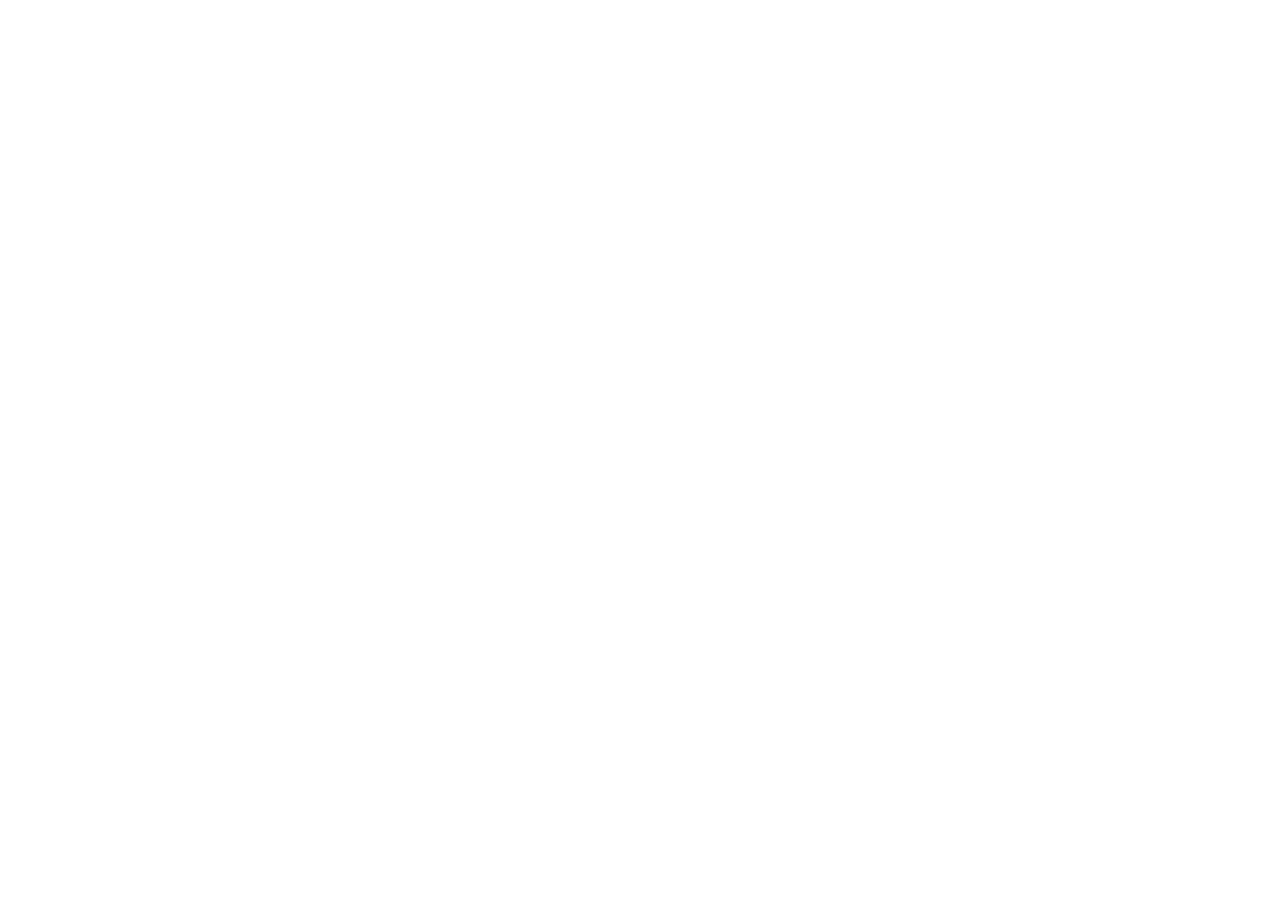
==== 很多状态让出现的前三个为ture剩下为false.html @ 45a68083 "第一次提交的" ====
<!DOCTYPE html>
<html>
	<head>
		<meta charset="UTF-8">
		<title></title>
	</head>
	<body>
	</body>
	<script>
		       let data=[
       	{name:"小明",status:true},
       	{name:"小红",status:false},
       	{name:"小张",status:true},
       	{name:"小墙",status:false},
       	{name:"小粉",status:false},
       	{name:"小军",status:false},
       	{name:"小钰",status:false},
       	{name:"小访",status:true},
       	{name:"小源",status:false},
       	{name:"小方式",status:false},
       	{name:"小佛",status:true},
       	{name:"小付款",status:true},
       	{name:"小哦咯",status:true},
       	{name:"小来了",status:false},
       ]
		       
		       //方法一
		            let count = 0;
        data.forEach(obj => {
            if (count >= 3) {
                obj.status = false;
                return;
            }
            if (obj.status) {
                count++;
            }
        })
        console.log(data);
        //方法二
        //			let count = 0;
//			for(let item of data){
//			    if(count < 3){
//			        item.status && ++count
//			    }else{
//			        item.status = false;
//			    }
//			}
//    			console.log(data);
	</script>
</html>
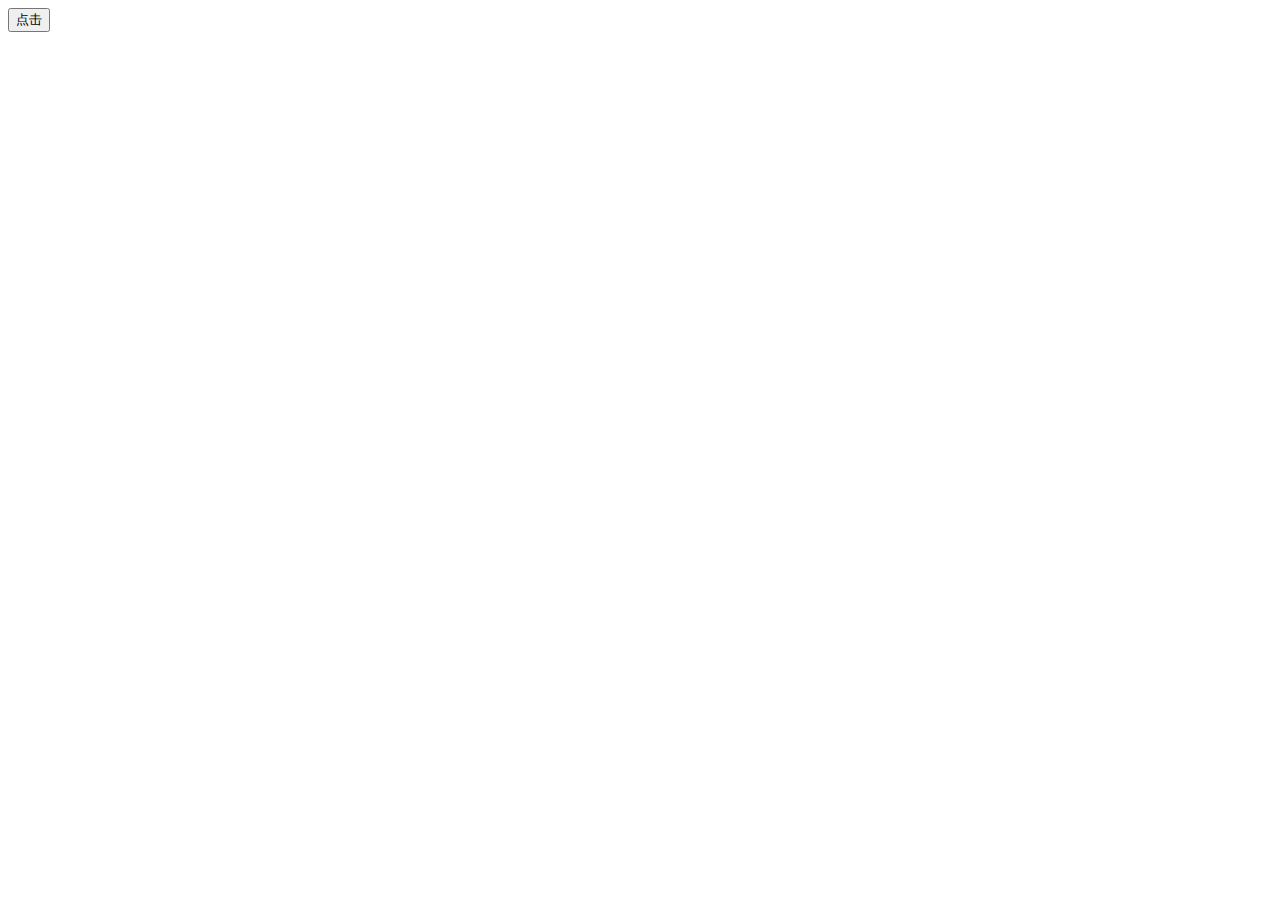
==== commit e3bc45c3: "github可以看效果" ====
--- a/很多状态让出现的前三个为ture剩下为false.html
+++ b/很多状态让出现的前三个为ture剩下为false.html
@@ -6,36 +6,38 @@
 	</head>
 	<body>
 	</body>
+	<button id="btn">点击</button>
+	<script src="jquery.3.1.1.js"></script>
 	<script>
-		       let data=[
-       	{name:"小明",status:true},
-       	{name:"小红",status:false},
-       	{name:"小张",status:true},
-       	{name:"小墙",status:false},
-       	{name:"小粉",status:false},
-       	{name:"小军",status:false},
-       	{name:"小钰",status:false},
-       	{name:"小访",status:true},
-       	{name:"小源",status:false},
-       	{name:"小方式",status:false},
-       	{name:"小佛",status:true},
-       	{name:"小付款",status:true},
-       	{name:"小哦咯",status:true},
-       	{name:"小来了",status:false},
-       ]
-		       
-		       //方法一
-		            let count = 0;
-        data.forEach(obj => {
-            if (count >= 3) {
-                obj.status = false;
-                return;
-            }
-            if (obj.status) {
-                count++;
-            }
-        })
-        console.log(data);
+//		       let data=[
+//     	{name:"小明",status:true},
+//     	{name:"小红",status:false},
+//     	{name:"小张",status:true},
+//     	{name:"小墙",status:false},
+//     	{name:"小粉",status:false},
+//     	{name:"小军",status:false},
+//     	{name:"小钰",status:false},
+//     	{name:"小访",status:true},
+//     	{name:"小源",status:false},
+//     	{name:"小方式",status:false},
+//     	{name:"小佛",status:true},
+//     	{name:"小付款",status:true},
+//     	{name:"小哦咯",status:true},
+//     	{name:"小来了",status:false},
+//     ]
+//		       
+//		       //方法一
+//		            let count = 0;
+//      data.forEach(obj => {
+//          if (count >= 3) {
+//              obj.status = false;
+//              return;
+//          }
+//          if (obj.status) {
+//              count++;
+//          }
+//      })
+//      console.log(data);
         //方法二
         //			let count = 0;
 //			for(let item of data){
@@ -46,5 +48,8 @@
 //			    }
 //			}
 //    			console.log(data);
+
+
+
 	</script>
 </html>
